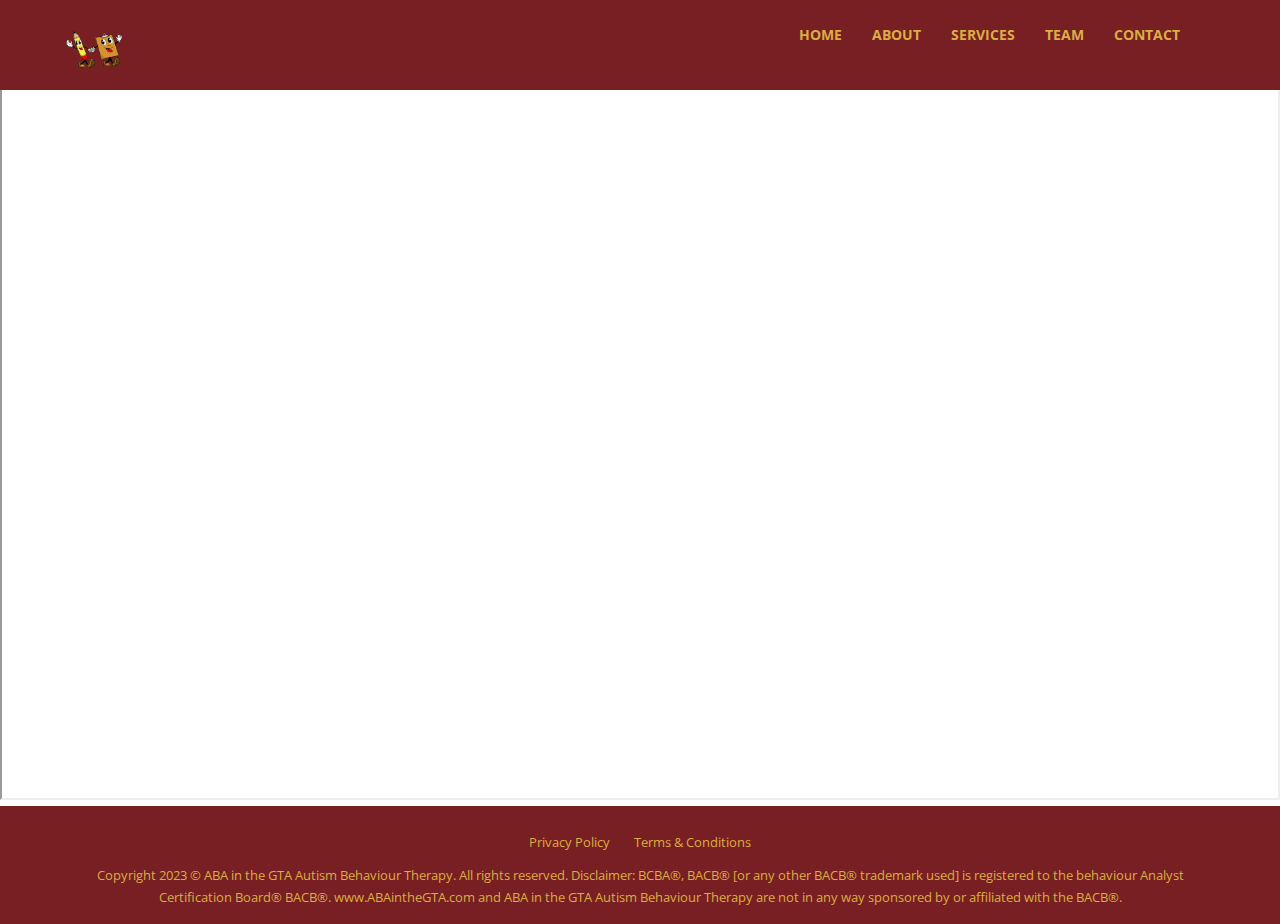
==== Blog.html @ 3baa8c96 "added blog" ====
<!DOCTYPE html>
<html>
<head>
  <title>ABA in the GTA Autism Behaviour Therapy</title>
  <meta name="description" content="ABA in the GTA provides home and community based applied behaviour analysis and parent training in our Toronto Ontario location.">
  <link rel="icon" type="image/png" sizes="32x32" href="img/clients/favicon-32x32.png">
  <meta charset="utf-8" />
  <meta content="width=device-width, initial-scale=1, maximum-scale=1, user-scalable=no" name="viewport">
  <!-- css -->
  
  <link href="https://fonts.googleapis.com/css?family=Montserrat:400,700|Open+Sans:400,300,700,800" rel="stylesheet" media="screen">
  <link href="css/bootstrap.min.css" rel="stylesheet" media="screen">
  <link href="css/style.css" rel="stylesheet" media="screen">
  <link href="color/default.css" rel="stylesheet" media="screen">
  <title>Font Awesome Icons</title>
  <meta name="viewport" content="width=device-width, initial-scale=1">
  <link rel="stylesheet" href="https://cdnjs.cloudflare.com/ajax/libs/font-awesome/4.7.0/css/font-awesome.min.css">
  <!-- =======================================================
    Theme Name: Alstar
    Theme URL: https://bootstrapmade.com/alstar-free-parallax-bootstrap-template/
    Author: BootstrapMade.com
    Author URL: https://bootstrapmade.com
  ======================================================= -->
  <style>
   body {
  overflow: scroll;
}

::-webkit-scrollbar {
  width: 10px;
  height: 10px;
}

::-webkit-scrollbar-thumb {
  background-color: #ccc;
  border-radius: 10px;
}

::-webkit-scrollbar-track {
  background-color: #fff;
  border-radius: 10px;
}
  </style>
</head>
<body>
  
  <!-- Navigation -->
  <nav class="navbar navbar-default" role="navigation" style="position: fixed; top: 0; background-color: #771f22; display: none;" id="my-navbar">
    <div class="container">
      <div class="navbar-header">
        <button type="button" class="navbar-toggle" data-toggle="collapse" data-target=".navbar-ex1-collapse">
          <span class="sr-only">Toggle nav</span>
          <span class="icon-bar"></span>
          <span class="icon-bar"></span>
          <span class="icon-bar"></span>
        </button>
  
        <!-- Logo text or image -->
        <a class="navbar-brand" href="index.html" style="padding:0px;">
          <img src="img/intro/3.png" style="height:100%">
        </a>
  
      </div>
      <div class="navigation collapse navbar-collapse navbar-ex1-collapse">
        <ul class="nav navbar-nav">
          <li><a href="index.html">Home</a></li>
          <li><a href="index.html#test">About</a></li> 
          <li><a href="index.html#portfolio">Services</a></li>
          <!-- <li><a href="#portfolio">Works</a></li> -->
          
          <li><a href="index.html#team">Team</a></li>
          <li><a href="index.html#contact">Contact</a></li>
        </ul>
      </div>
    </div>
  </nav>
  <iframe src="https://abainthegta.blogspot.com/" width="100%" height="800"></iframe>
 
   
 

  <!-- Footer -->
  <footer>
    <div class="container">
      <div class="row">
        <div class="col-md-12">
          <ul style="list-style-type: none; padding: 0;">
            <li style="display: inline-block; margin-right: 20px;"><a style="color:#dbad43; text-decoration:none; font-size: small;" href="privacy policy.html">Privacy Policy</a></li>
            <li style="display: inline-block;"><a style="color:#dbad43; text-decoration:none; font-size: small;" href="Terms and Conditions.html">Terms & Conditions</a></li>
          </ul>
          <p style="color:#dbad43; font-size: small;">Copyright 2023 &copy; ABA in the GTA Autism Behaviour Therapy. All rights reserved. Disclaimer: BCBA®, BACB® [or any other BACB® trademark used] is registered to the behaviour Analyst Certification Board® BACB®. www.ABAintheGTA.com and ABA in the GTA Autism Behaviour Therapy are not in any way sponsored by or affiliated with the BACB®.</div></p>
          <div class="credits">
           
  </footer>

  <a href="#" class="back-to-top"><i class="fa fa-chevron-up"></i></a>

  <!-- js -->
  <script>
    window.onload = function() {
      document.getElementById("my-navbar").style.display = "block";
    };
  </script>
  <script src="js/jquery.js"></script>
  <script src="js/bootstrap.min.js"></script>
  <script src="js/wow.min.js"></script>
  <script src="js/jquery.scrollTo.min.js"></script>
  <script src="js/jquery.nav.js"></script>
  <script src="js/modernizr.custom.js"></script>
  <script src="js/grid.js"></script>
  <script src="js/stellar.js"></script>
  <!-- Contact Form JavaScript File -->
  <script src="contactform/contactform.js"></script>

  <!-- Template Custom Javascript File -->
  <script src="js/custom.js"></script>

</body>

</html>
---- css/style.css ----
/*
  Theme Name: Alstar
  Theme URL: https://bootstrapmade.com/alstar-free-parallax-bootstrap-template/
  Author: BootstrapMade.com
  Author URL: https://bootstrapmade.com
*/

/* ================================
Imports
================================= */
@import url('font-awesome.min.css');
@import url('simpletextrotator.css');
@import url('overwrite.css');
@import url('animate.css');

/* ================================
General
================================= */

body{
	text-align: center;
	font-family: 'Open Sans', sans-serif;
	font-size: 14px;
	line-height: 1.6em;
}

h1 {
	font-size: 36px;
}
h2 {
	font-size: 32px;
}
h3 {
	font-size: 28px;
}
h4 {
	font-size: 24px;
}
h5 {
	font-size: 20px;
}
h6 {
	font-size: 18px;
}

h1,h2,h3,h4,h5,h6,.h1,.h2,.h3,.h4,.h5,.h6{
	color: #3a3a3a;
	font-weight: 700;
	margin-bottom: 20px;
	font-family: 'Montserrat', sans-serif;
}


.lead{
	font-weight: 400;
}

button {
	display: inline-block;
	margin-bottom: 0;
	margin-bottom: 10px;
	padding: 6px 12px;
	border: 1px solid transparent;
	vertical-align: middle;
	text-align: center;
	white-space: nowrap;
	font-weight: normal;
	font-size: 14px;
	line-height: 1.428571429;
	cursor: pointer;
	-webkit-user-select: none;
	-moz-user-select: none;
	-ms-user-select: none;
	-o-user-select: none;
	user-select: none;
}
button.navbar-toggle {
	background: #dbad43;
	border: none;
	color: #771f22;
}

.btn-theme,.btn-theme:hover,.btn-theme:focus{
	color: #dbad43;
}
.btn-theme:hover{
	background: transparent !important;
	border-color: #777676;
	color: #771f22;
}

.htmltext{
		text-align: left;
}

.contact-widget i:hover {
	color: #dbad43;
  }

/* ================================
margin, padding
================================= */
.mar-top0 {
	margin-top: 0;
}
.mar-top10 {
	margin-top: 10px;
}
.mar-top20 {
	margin-top: 20px;
}
.mar-top30 {
	margin-top: 30px;
}
.mar-top40 {
	margin-top: 40px;
}


/* Back to top button */
.back-to-top {
  position: fixed;
  display: none;
  padding: 6px 12px 9px 12px;
  font-size: 16px;
  border-radius: 2px;
  right: 15px;
  bottom: 15px;
  transition: background 0.5s;
  z-index:1000;
}

@media (max-width: 768px) {
  .back-to-top {
    bottom: 15px;
  }
}

.back-to-top:focus {
  outline: none;
}

/* ================================
Navbar
================================= */

nav.navbar{
	position: fixed;
	top: -90px;
	margin-bottom: 0px;
	padding: 10px 0px 0px 0px;
	width: 100%;
	border-radius: 0px;
	transition: all 0.2s;
}

.navbar-nav{
	float: right;
}

nav.navbar.fixed-to-top{
	top: 0px;
}

.navbar-default{
	border: none;
	border-bottom: none;
	opacity: 1;
	display: none;
	z-index: 9999;
}

.navbar-default .navbar-nav>li>a {
	color: #dbad43;
	font-weight: 700;
	text-transform: uppercase;
}

.navbar-default .navbar-nav>li>a:hover, .navbar-default .navbar-nav>li>a:focus{
	color: #dbad43;
	cursor: pointer;
	-webkit-transition: all 300ms ease-in-out;
	-moz-transition: all 300ms ease-in-out;
	-ms-transition: all 300ms ease-in-out;
	-o-transition: all 300ms ease-in-out;
	transition: all 300ms ease-in-out;
	outline: 0;
}

/* brand / logo */
.navbar-default .navbar-brand{
	height: 80px;
	padding-top: 0px;
}

.logo-container {
	display: flex;
	justify-content: center;
	align-items: center;
	margin-top: 70px;
  }
  
  .logo-container img {
	max-width: 100%;
	height: auto;
  }
.logo-container img {
	position: absolute;
	animation: dance 9s ease-in-out infinite;
  }
  
  @keyframes dance {
	0% { transform: rotate(0deg); }
	25% { transform: rotate(5deg); }
	50% { transform: rotate(0deg); }
	75% { transform: rotate(-5deg); }
	100% { transform: rotate(0deg); }
  }
  
  @keyframes dance {
	0% { transform: rotate(0deg); }
	25% { transform: rotate(10deg); }
	50% { transform: rotate(0deg); }
	75% { transform: rotate(-10deg); }
	100% { transform: rotate(0deg); }
  }

/* ================================
Home sections
================================= */

.home-section {
	width: 100%;
	padding: 150px 0px 150px 0px;
}

/* --- heading --- */
.section-heading {
	margin-bottom: 50px;
}

.section-heading h2 {
	font-size: 38px;
	text-transform: uppercase;
}

.section-heading .heading-line {
	margin:0 auto;
	display: block;
	height: 1px;
	width: 80px;
	background: #333;
	margin-top: 10px;
	margin-bottom: 20px;
}






/* --- section bg var --- */

.bg-white {
	background: #fff;
}

.bg-gray {
	background: #f8f8f8;
}

.bg-dark {
	background: #575757;
}


/* --- section content general color --- */

.color-light h1,.color-light h2,.color-light h3,.color-light h4,.color-light h5,.color-light h6 {
	color: #fff;
}


.color-light p {
	color: #eee;
}


/* ==========================
Parallax
============================= */


#parallax1 {
    background-image: url(../img/parallax/tootydark.jpg);
    background-repeat: no-repeat;
}

#parallax2{
	background-image: url(../img/parallax/yahooty.jpg);
	background-repeat: no-repeat;
	opacity:2.5;
}


/* ================================
Intro
================================= */

#intro {
  width: 100%;
  height: 100vh;
  background-color: rgba(0, 0, 0, 0.3);
}

#intro .item {
  width: 100%;
  height: 100vh;
  background-size: cover;
  background-position: center;
  background-repeat: no-repeat;
}

#intro .item::before {
  content: '';
  background-color: rgba(0, 0, 0, 0.3);
  position: absolute;
  height: 100%;
  width: 100%;
  top: 0;
  right: 0;
  left: 0;
  bottom: 0;
}

#intro .carousel-container {
  display: -webkit-box;
  display: -webkit-flex;
  display: -ms-flexbox;
  display: flex;
  -webkit-box-pack: center;
  -webkit-justify-content: center;
  -ms-flex-pack: center;
  justify-content: center;
  -webkit-box-align: center;
  -webkit-align-items: center;
  -ms-flex-align: center;
  align-items: center;
  position: absolute;
  bottom: 0;
  top: 0;
  left: 0;
  right: 0;
}

#intro .carousel-content {
  text-align: center;
}

#intro h2 {
  color: #fff;
  margin-bottom: 30px;
  font-size: 48px;
  font-weight: 700;
}

#intro p {
  width: 70%;
  -webkit-animation-delay: 0.4s;
  animation-delay: 0.4s;
  margin: 0 auto 30px auto;
  color: #fff;
}

@media (max-width: 768px ) {
  #intro h2 {
    font-size: 36px;
  }
}

#intro .carousel-inner .item {
  transition-property: opacity;
  background-position: center top;
}

#intro .carousel-inner .item,
#intro .carousel-inner .active.left,
#intro .carousel-inner .active.right {
  opacity: 0;
}

#intro .carousel-inner .active,
#intro .carousel-inner .next.left,
#intro .carousel-inner .prev.right {
  opacity: 1;
  transition: 0.9s;
}

#intro .carousel-inner .next,
#intro .carousel-inner .prev,
#intro .carousel-inner .active.left,
#intro .carousel-inner .active.right {
  left: 0;
  -webkit-transform: translate3d(0, 0, 0);
  transform: translate3d(0, 0, 0);
}

#intro .carousel-control-prev,
#intro .carousel-control-next {
  color: #fff;
  position: absolute;
  top: calc(50% - 15px);
}

#intro .carousel-control-prev {
  left: 20px;
}

#intro .carousel-control-next {
  right: 20px;
}

#intro .carousel-control-next-icon,
#intro .carousel-control-prev-icon {
  background: none;
  font-size: 48px;
  line-height: 1;
}

#intro .carousel-indicators {
  cursor: pointer;
}

#intro .btn-get-started {
  font-family: "Raleway", sans-serif;
  font-weight: 500;
  font-size: 14px;
  letter-spacing: 1px;
  display: inline-block;
  padding: 12px 32px;
  border-radius: 3px;
  transition: 0.5s;
  line-height: 1;
  margin: 10px;
  color: #fff;
  -webkit-animation-delay: 0.8s;
  animation-delay: 0.8s;
  border: 2px solid #dbad43;
  background-color: #771f22
}

#intro .btn-get-started:hover {
  background: #dbad43;
  text-decoration: none;
}



/* ================================
About
================================= */

#test .test-img {
  height: 350px;
  overflow: hidden;
}

#test .test-img img {
  margin-left: -15px;
  max-width: 100%;
}

@media (max-width: 768px) {
  #test .test-img {
    height: auto;
  }
  #test .test-img img {
    margin-left: 0;
    padding-bottom: 30px;
  }
}

#test .content h2 {
  color: #333;
  font-weight: 300;
  font-size: 24px;
  text-align: left;
}

#test .content h3 {
  color: #777;
  font-weight: 300;
  font-size: 18px;
  line-height: 26px;
  font-style: italic;
  text-align: left;
}

#test .content p {
  line-height: 26px;
  text-align: left;
}

#test .content p:last-child {
  margin-bottom: 0;
}

/* ================================
Team
================================= */
.box-team img {
	margin-bottom: 30px;
}



/* ================================
Services
================================= */
.service.carousel h4,.service.carousel p {
	text-align: left;
}


.service .carousel-control{
	background: none;
}

.service .screenshot{
	overflow: hidden;
	overflow: hidden;
	margin-right: auto;
	margin-left: auto;
}

.service .screenshot img{
	margin-right: auto;
	margin-left: auto;
	padding-left: 4px;
	width: 400px;
}

.service .carousel-indicators {
	position: relative;
	bottom: 0;
	left: 0;
	margin-top: 0px;
	margin-bottom: 0px;
	margin-left: 0px;
	padding: 5px;
	padding-bottom: 8px;
	width: 100%;
	background: #ffffff;
}

.service .carousel-indicators .active {
	width: 45px;
	height: 5px;
	border: none;
	border-radius: 0px;
}

.service .carousel-indicators li {
	display: inline-block;
	margin: 1px;
	width: 45px;
	height: 5px;
	border: none;
	border-radius: 0px;
	background: #eeeeee;
	text-indent: -999px;
	cursor: pointer;
}


/* ================================
Works
================================= */
.og-grid {
	list-style: none;
	padding: 20px 0;
	margin: -60px auto 0;
	text-align: center;
	width: 100%;
}

.og-grid li {
	display: inline-block;
	margin: 10px 5px 0 5px;
	vertical-align: top;
	height: 350px;
	width: 350px;
}

#og-grid li img:hover {
	opacity: 0.4; /* Set the opacity to 0.7 when the image is hovered */
  }

.og-grid li > a,
.og-grid li > a img {
	border: none;
	outline: none;
	display: block;
	position: relative;
	max-width: none;
	max-height: none;
	height: 350px;
	width: 350px;
}

.og-grid li.og-expanded > a::after {
	top: auto;
	border: solid transparent;
	content: " ";
	height: 0;
	width: 0;
	position: absolute;
	pointer-events: none;
	border-bottom-color: none;
	border-width: 15px;
	left: 50%;
	margin: -20px 0 0 -15px;
}

.og-expander {
	position: absolute;
	background: #FFF;
	top: auto;
	left: 0;
	width: 100%;
	margin-top: 10px;
	text-align: left;
	height: 0;
	overflow: hidden;
}

.og-expander-inner {
	padding: 50px 0;
	height: 100%;
}

.og-close {
	position: absolute;
	width: 40px;
	height: 40px;
	top: 20px;
	right: 20px;
	cursor: pointer;
}

.og-close::before,
.og-close::after {
	content: '';
	position: absolute;
	width: 100%;
	top: 50%;
	height: 1px;
	background: #888;
	-webkit-transform: rotate(45deg);
	-moz-transform: rotate(45deg);
	transform: rotate(45deg);
}

.og-close::after {
	-webkit-transform: rotate(-45deg);
	-moz-transform: rotate(-45deg);
	transform: rotate(-45deg);
}

.og-close:hover::before,
.og-close:hover::after {
	background: #333;
}

.og-fullimg,
.og-details {
	width: 50%;
	float: left;
	height: 100%;
	overflow: hidden;
	position: relative;
}

.og-details {
	padding: 0 40px 0 0;
}

.og-fullimg {
	text-align: center;
}

.og-fullimg img {
	display: inline-block;
	max-height: 100%;
	max-width: 100%;
}

.og-details h4 {
	font-weight: 300;
	margin-bottom: 10px;
}

.og-details p {
	font-weight: 300;
	font-size: 16px;
	line-height: 1.6em;
	color: #555;
}

.og-details a {
	font-weight: 700;
	display: inline-block;
	margin: 30px 0 0;
	outline: none;
}


.og-details a:hover {
	border-color: #999;
	color: #999;
}

.og-loading {
	width: 20px;
	height: 20px;
	border-radius: 50%;
	background: #ddd;
	box-shadow: 0 0 1px #ccc, 15px 30px 1px #ccc, -15px 30px 1px #ccc;
	position: absolute;
	top: 50%;
	left: 50%;
	margin: -25px 0 0 -25px;
	-webkit-animation: loader 0.5s infinite ease-in-out both;
	-moz-animation: loader 0.5s infinite ease-in-out both;
	animation: loader 0.5s infinite ease-in-out both;
}

@-webkit-keyframes loader {
	0% { background: #ddd; }
	33% { background: #ccc; box-shadow: 0 0 1px #ccc, 15px 30px 1px #ccc, -15px 30px 1px #ddd; }
	66% { background: #ccc; box-shadow: 0 0 1px #ccc, 15px 30px 1px #ddd, -15px 30px 1px #ccc; }
}

@-moz-keyframes loader {
	0% { background: #ddd; }
	33% { background: #ccc; box-shadow: 0 0 1px #ccc, 15px 30px 1px #ccc, -15px 30px 1px #ddd; }
	66% { background: #ccc; box-shadow: 0 0 1px #ccc, 15px 30px 1px #ddd, -15px 30px 1px #ccc; }
}

@keyframes loader {
	0% { background: #ddd; }
	33% { background: #ccc; box-shadow: 0 0 1px #ccc, 15px 30px 1px #ccc, -15px 30px 1px #ddd; }
	66% { background: #ccc; box-shadow: 0 0 1px #ccc, 15px 30px 1px #ddd, -15px 30px 1px #ccc; }
}

@media screen and (max-width: 830px) {

	.og-expander h3 { font-size: 32px; }
	.og-expander p { font-size: 16px; }
	.og-expander a { font-size: 12px; }

}

@media screen and (max-width: 650px) {

	.og-fullimg { display: none; }
	.og-details { float: none; width: 100%; }

}

/* ================================
Contact
================================= */

.validation {
  color: red;
  display:none;
  margin: 0;
  font-weight:400;
  font-size:13px;
}

#sendmessage {
  color: green;
  border:1px solid green;
  display:none;
  text-align:center;
  padding:15px;
  font-weight:600;
  margin-bottom:15px;
}

#errormessage {
  color: red;
  display:none;
  border:1px solid red;
  text-align:center;
  padding:15px;
  font-weight:600;
  margin-bottom:15px;
}

#sendmessage.show, #errormessage.show, .show {
	display:block;
}

/* ================================
Clients
================================= */
ul.clients {
	list-style: none;
}
ul.clients li {
	display: inline;
}


/* ================================
Bottom widget
================================= */
#bottom-widget {
  overflow: hidden;
}
ul.social-network {
	margin: 0;
	margin-left:0;
	padding-left: 0;
	list-style: none;
}
ul.social-network li {
	display: inline;
	margin: 5px 5px;
}


ul.social-network li a:hover span .fa-circle {
	color: #dbad43;
}

ul.social-network li a i{
  transition: 0.3s
}
/* ================================
Footer
================================= */
footer {
	background: #771f22;
	color: #fff;
	padding: 25px 0 5px;
}

footer a {
	color: #fff;
}

footer a:hover {
	color: #dbad43;
	text-decoration: underline;
}

.dots {
	text-align: left;
}


.map-container {
    position: relative;
    padding-bottom: 56.25%;
    height: 0;
    overflow: hidden;
  }

  .map-container iframe {
    position: absolute;
    top: 0;
    left: 0;
    width: 100%;
    height: 100%;
  }



/* ================================
more media queries
================================= */

@media (max-width:768px) {

	header{
		padding-bottom: 50px;
		min-height: 1000px;
		height: 100%;
	}

	.navbar-nav {
		float: left;
		text-align: left;
	}

	.box-team, .box-team img {
		text-align: center;
	}
	.box-team img {
		float: none;
		margin:0 auto;
	}
	.box-team {
		margin-bottom: 30px;
	}

	

	.og-fullimg { display: none; }
	.og-details { float: none; width: 100%; padding: 0 40px; }

}



@media (max-width:992px) {

	.service.carousel .item h4, .service.carousel .item p{
		text-align: center;
	}

	.service p{
			margin-bottom: 60px;
	}
	.og-expander {
		background: transparent;

	}
	.og-details {
		padding: 0 20px;
	}

}

@media (max-width:480px){

	header .carousel-iphone, .detail .screenshot{
		width: 280px;
	}

	header .carousel, .detail .screenshot img{
		padding-top: 85px;
		width: 245px;
	}

	.service .screenshot img{
		margin-top: -12px;
		padding-top: 0px;
	}

	header{
		padding-top: 30px;
		padding-bottom: 0px;
	}

	header h1{
		font-size: 70px;
	}
}
---- color/default.css ----
a {
  color: #771f22;
}

a:hover {
  color: #dbad43;
}




/* Back to top button */
.back-to-top {
  background: #dbad43;
  color: #771f22;
}


.back-to-top:focus {
  background: #dbad43;
  color: #771f22;
}

.back-to-top:hover {
  background: #771f22;
  color: #dbad43;
}

.navbar-default {
  background: #771f22;
}

.form-control:focus {
  border-color: #771f22;
  -webkit-box-shadow: inset 0 1px 1px rgba(0, 0, 0, .075), 0 0 2px #771f22;
  box-shadow: inset 0 1px 1px rgba(0, 0, 0, .075), 0 0 2px #771f22;
}

.service .carousel-indicators .active {
  background: #771f22;
}

.btn-theme {
  background: #771f22;
}

.contact-widget i {
  color: #771f22;
}
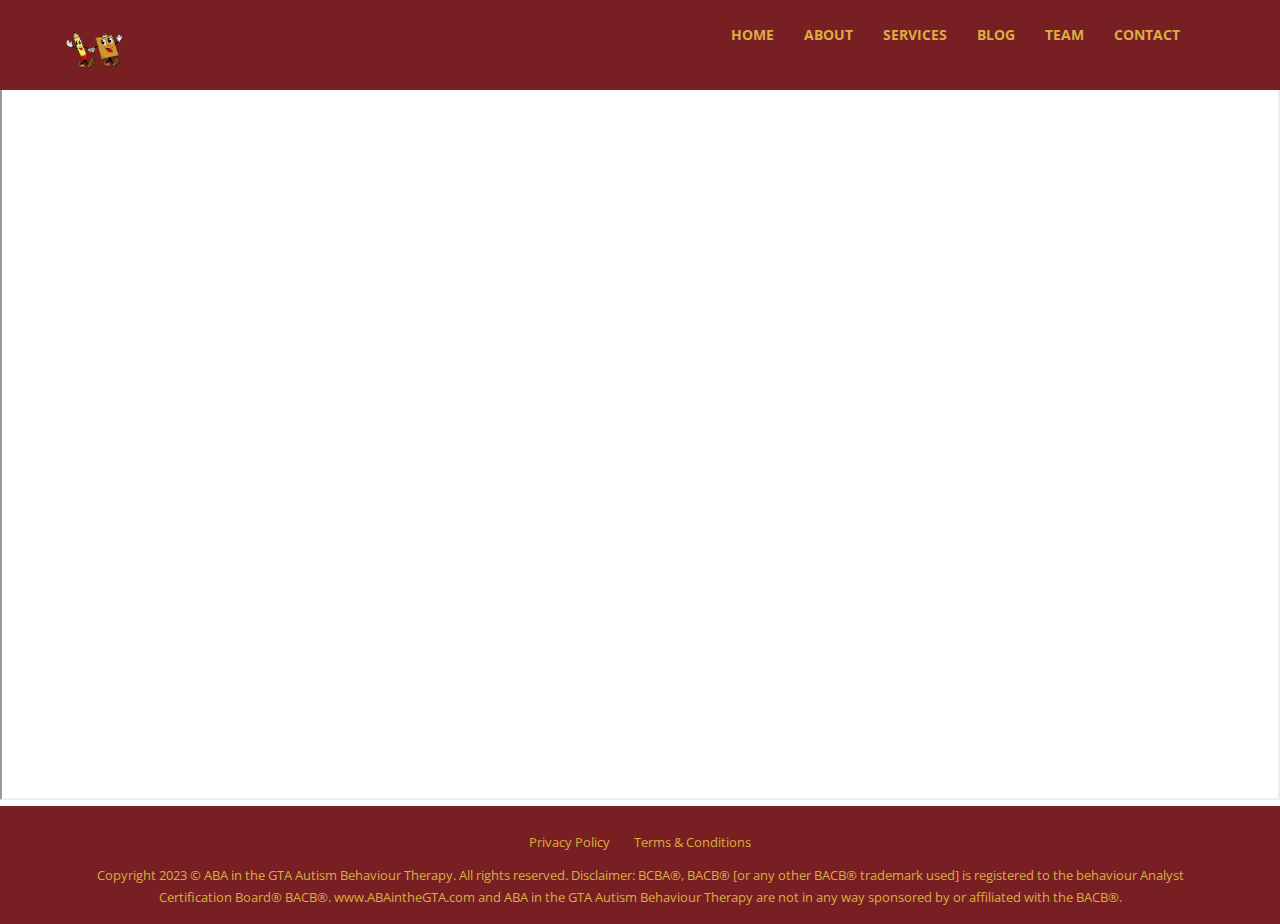
==== commit 7a942554: "blog in nav" ====
--- a/Blog.html
+++ b/Blog.html
@@ -67,7 +67,7 @@
           <li><a href="index.html#test">About</a></li> 
           <li><a href="index.html#portfolio">Services</a></li>
           <!-- <li><a href="#portfolio">Works</a></li> -->
-          
+          <li><a href="Blog.html">Blog</a></li>
           <li><a href="index.html#team">Team</a></li>
           <li><a href="index.html#contact">Contact</a></li>
         </ul>
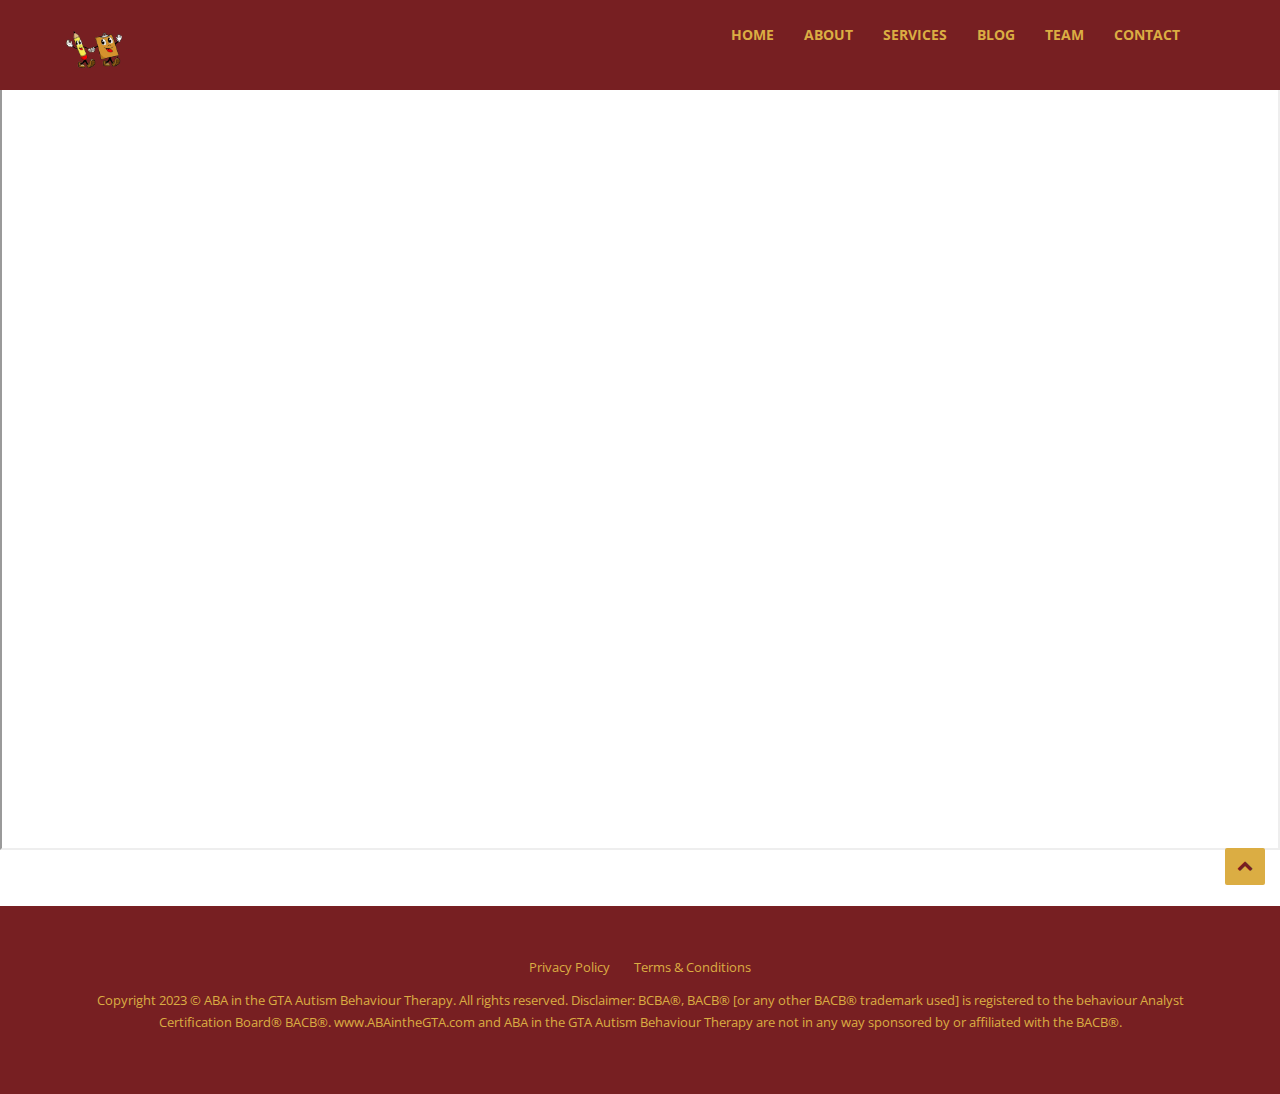
==== commit 1905d29c: "fixed?" ====
--- a/Blog.html
+++ b/Blog.html
@@ -24,6 +24,7 @@
   <style>
    body {
   overflow: scroll;
+  padding-top: 50px;
 }
 
 ::-webkit-scrollbar {
@@ -45,7 +46,7 @@
 <body>
   
   <!-- Navigation -->
-  <nav class="navbar navbar-default" role="navigation" style="position: fixed; top: 0; background-color: #771f22; display: none;" id="my-navbar">
+  <nav class="navbar navbar-default" role="navigation" style="position: fixed; top: 0; background-color: #771f22;" id="my-navbar">
     <div class="container">
       <div class="navbar-header">
         <button type="button" class="navbar-toggle" data-toggle="collapse" data-target=".navbar-ex1-collapse">
@@ -74,13 +75,13 @@
       </div>
     </div>
   </nav>
-  <iframe src="https://abainthegta.blogspot.com/" width="100%" height="800"></iframe>
+  <iframe src="https://abainthegta.blogspot.com/" width="100%" height="800" style="margin-bottom: 50px;"></iframe>
  
    
  
 
   <!-- Footer -->
-  <footer>
+  <footer style="padding-top: 50px; padding-bottom: 50px;">
     <div class="container">
       <div class="row">
         <div class="col-md-12">
@@ -93,7 +94,7 @@
            
   </footer>
 
-  <a href="#" class="back-to-top"><i class="fa fa-chevron-up"></i></a>
+  <a href="#" style="display: inline;" class="back-to-top"><i class="fa fa-chevron-up"></i></a>
 
   <!-- js -->
   <script>
